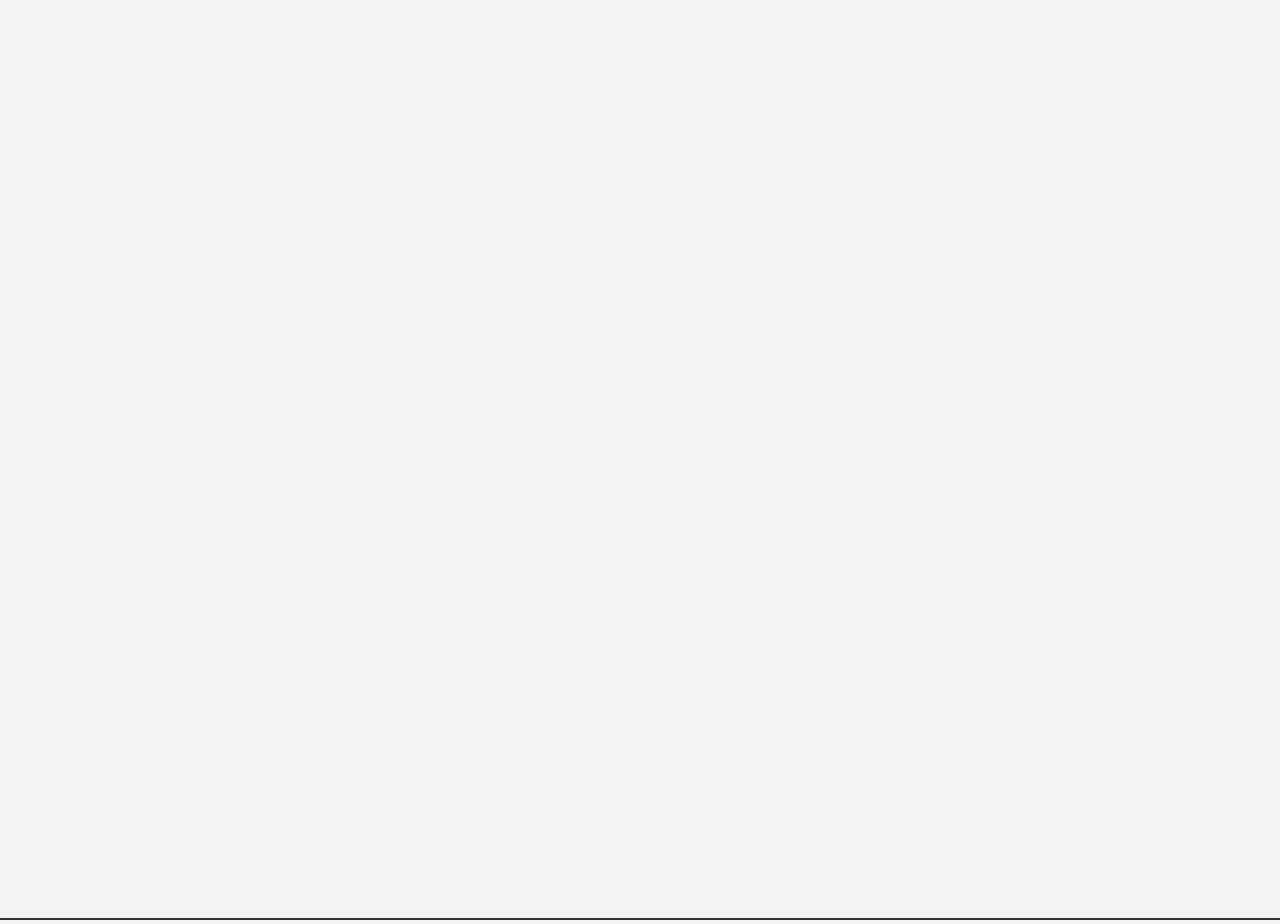
==== quebra-cabeca.html @ f30dc3cb "MOVENDO O QUEBRA-CABECA PRA PASTA PRINCIPAL E MUDANDO A COR DA TARJA DO NOME" ====
<!DOCTYPE html>
<html lang="en">

<head>
    <meta charset="UTF-8">
    <meta name="viewport" content="width=device-width, initial-scale=1.0">
    <title>Quebra-Cabeça</title>
    <style>
        body {
            display: flex;
            justify-content: center;
            align-items: center;
            height: 100vh;
            margin: 0;
            background-color: #f3f3f3;
        }

        canvas {
            border: 2px solid #333;
        }

        #game-container {
            position: relative;
        }

        .piece {
            position: absolute;
            cursor: grab;
        }
    </style>
</head>

<body>
    <div id="game-container" data-img="personagem2.png">
        <canvas id="puzzleCanvas" width="1700" height="940"></canvas>
    </div>

    <script src="./assets/js/scriptJogo.js" ></script>
</body>

</html>
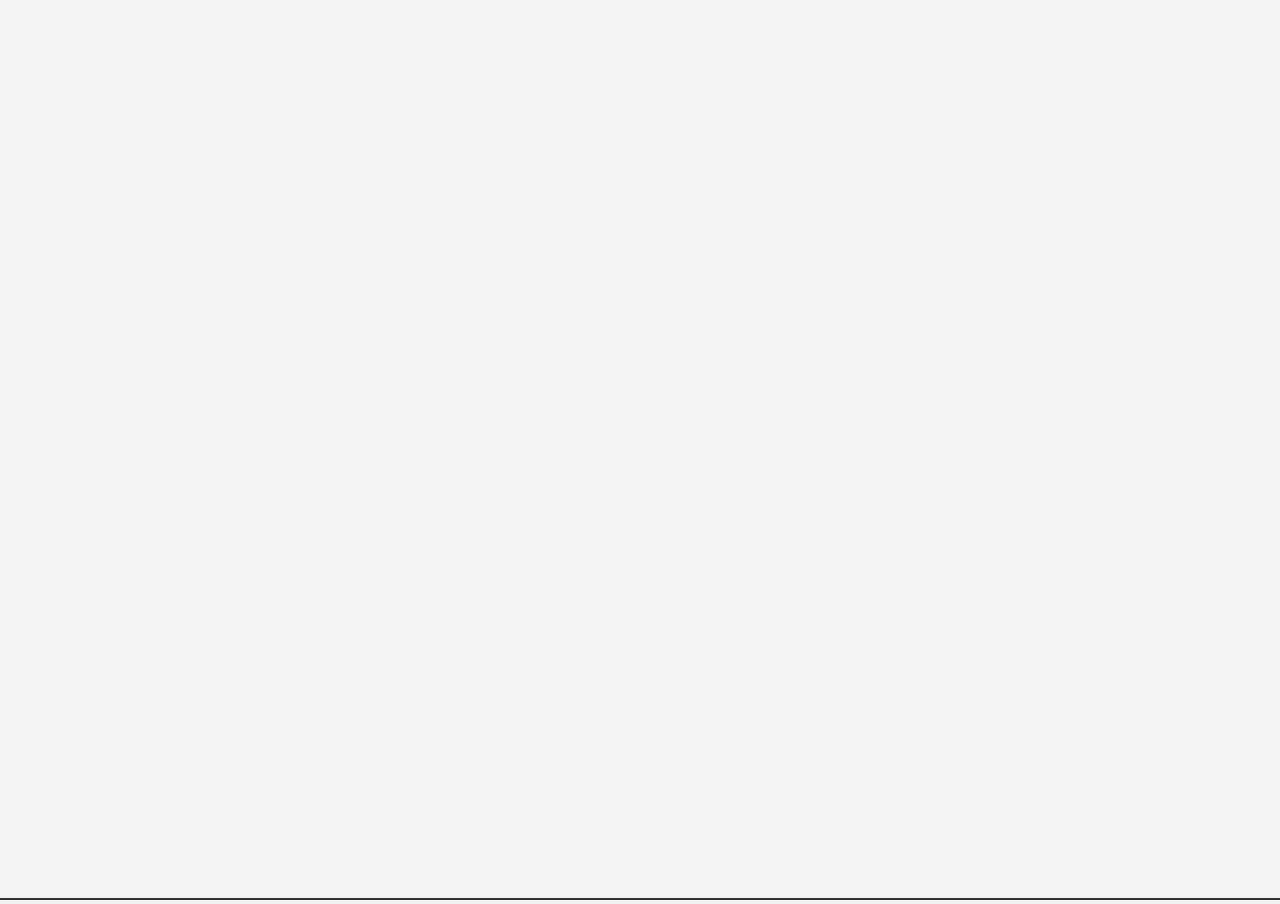
==== commit 2c2e9602: "AJUSTE DE REDIRECIONAMENTO DE TELA" ====
--- a/quebra-cabeca.html
+++ b/quebra-cabeca.html
@@ -31,9 +31,9 @@
 </head>
 
 <body>
-    <div id="game-container" data-img="personagem2.png">
-        <canvas id="puzzleCanvas" width="1700" height="940"></canvas>
-    </div>
+<div id="game-container" data-img="personagem2.png">
+  <canvas id="puzzleCanvas"></canvas>
+</div>
 
     <script src="./assets/js/scriptJogo.js" ></script>
 </body>
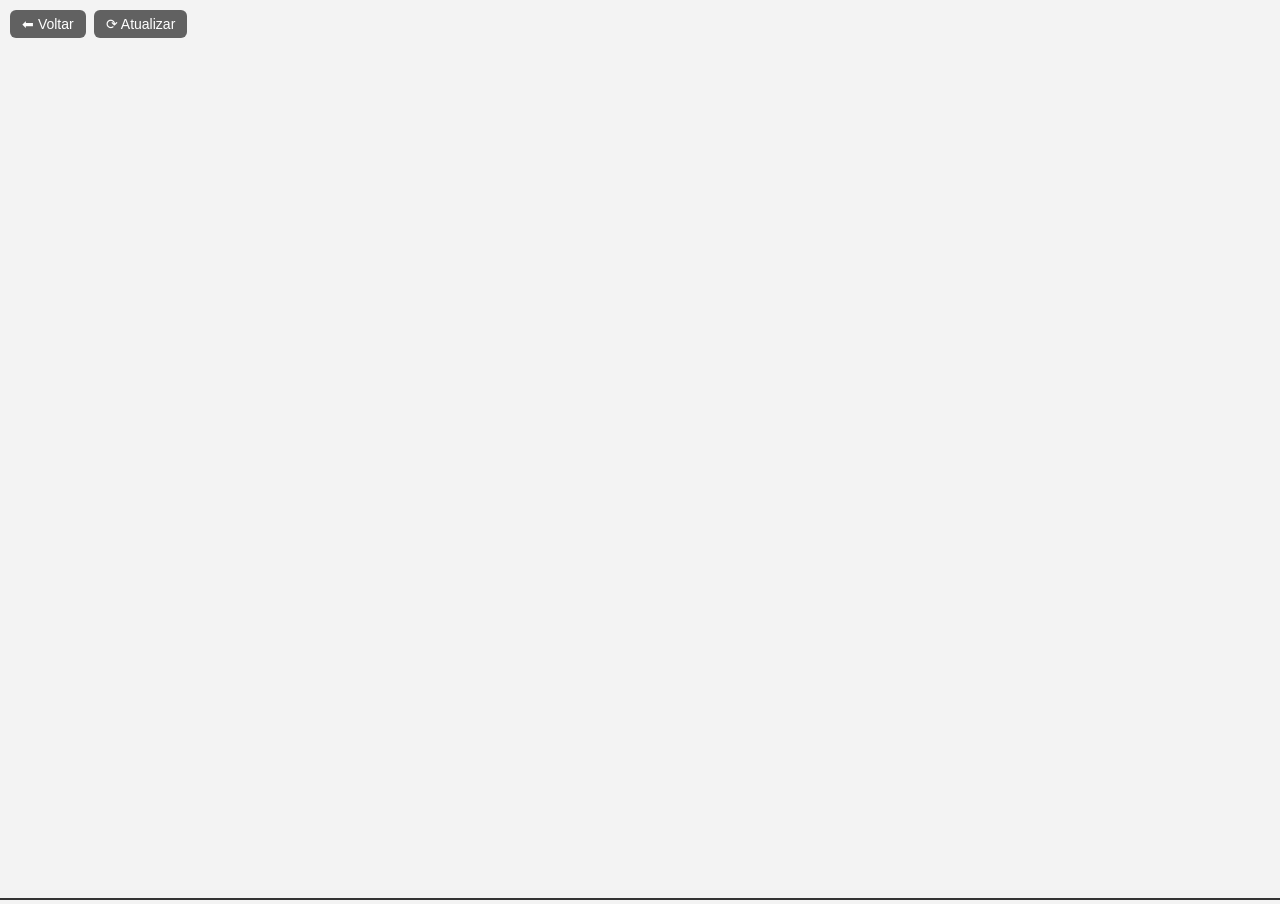
==== commit 2fe97cc0: "BOTOES ATUALIZAR E VOLTAR" ====
--- a/quebra-cabeca.html
+++ b/quebra-cabeca.html
@@ -27,12 +27,41 @@
             position: absolute;
             cursor: grab;
         }
+
+      .game-controls {
+        position: fixed;
+        top: 10px;
+        left: 10px;
+        z-index: 1000;
+        display: flex;
+        gap: 8px;
+      }
+
+      .game-controls button {
+        background: rgba(0,0,0,0.6);
+        color: #fff;
+        border: none;
+        border-radius: 6px;
+        padding: 6px 12px;
+        font-size: 14px;
+        cursor: pointer;
+      }
+
+      .game-controls button:hover {
+        background: rgba(0,0,0,0.8);
+      }
+
     </style>
 </head>
 
 <body>
+<div class="game-controls">
+  <button id="btn-back">⬅ Voltar</button>
+  <button id="btn-refresh">⟳ Atualizar</button>
+</div>
+
 <div id="game-container" data-img="personagem2.png">
-  <canvas id="puzzleCanvas"></canvas>
+  <canvas id="puzzleCanvas" style="touch-action:none"></canvas>
 </div>
 
     <script src="./assets/js/scriptJogo.js" ></script>
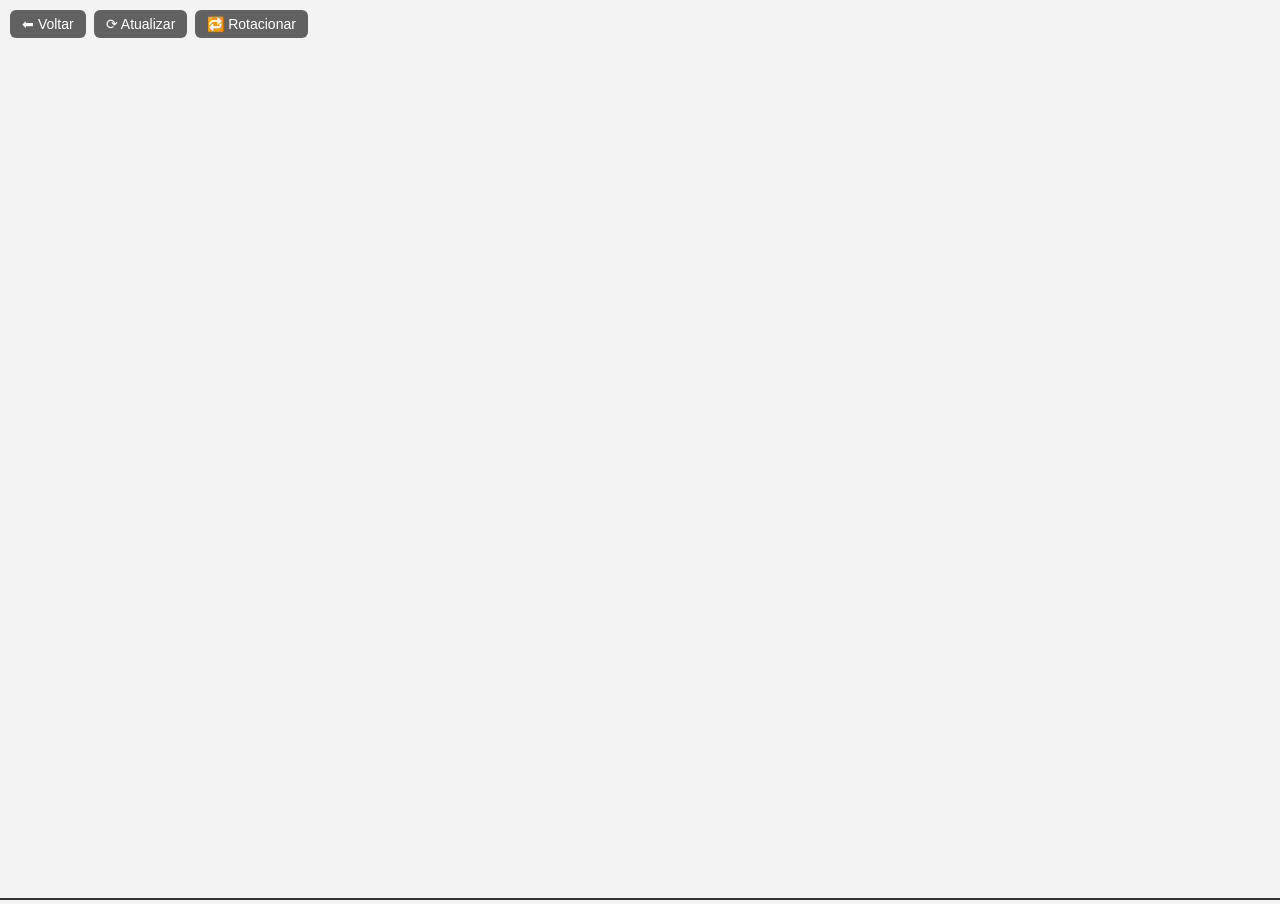
==== commit 35a3c6df: "TESTE DE ROTACIONAR NO TELEFONE" ====
--- a/quebra-cabeca.html
+++ b/quebra-cabeca.html
@@ -1,70 +1,65 @@
 <!DOCTYPE html>
-<html lang="en">
+<html lang="pt-br">
 
 <head>
-    <meta charset="UTF-8">
-    <meta name="viewport" content="width=device-width, initial-scale=1.0">
-    <title>Quebra-Cabeça</title>
-    <style>
-        body {
-            display: flex;
-            justify-content: center;
-            align-items: center;
-            height: 100vh;
-            margin: 0;
-            background-color: #f3f3f3;
-        }
+  <meta charset="UTF-8">
+  <meta name="viewport" content="width=device-width, initial-scale=1.0">
+  <title>Quebra-Cabeça</title>
+  <style>
+    body {
+      display: flex;
+      justify-content: center;
+      align-items: center;
+      height: 100vh;
+      margin: 0;
+      background-color: #f3f3f3;
+    }
 
-        canvas {
-            border: 2px solid #333;
-        }
+    canvas {
+      border: 2px solid #333;
+    }
 
-        #game-container {
-            position: relative;
-        }
+    #game-container {
+      position: relative;
+    }
 
-        .piece {
-            position: absolute;
-            cursor: grab;
-        }
+    .game-controls {
+      position: fixed;
+      top: 10px;
+      left: 10px;
+      z-index: 1000;
+      display: flex;
+      gap: 8px;
+    }
 
-      .game-controls {
-        position: fixed;
-        top: 10px;
-        left: 10px;
-        z-index: 1000;
-        display: flex;
-        gap: 8px;
-      }
+    .game-controls button {
+      background: rgba(0,0,0,0.6);
+      color: #fff;
+      border: none;
+      border-radius: 6px;
+      padding: 6px 12px;
+      font-size: 14px;
+      cursor: pointer;
+    }
 
-      .game-controls button {
-        background: rgba(0,0,0,0.6);
-        color: #fff;
-        border: none;
-        border-radius: 6px;
-        padding: 6px 12px;
-        font-size: 14px;
-        cursor: pointer;
-      }
-
-      .game-controls button:hover {
-        background: rgba(0,0,0,0.8);
-      }
-
-    </style>
+    .game-controls button:hover {
+      background: rgba(0,0,0,0.8);
+    }
+  </style>
 </head>
 
 <body>
-<div class="game-controls">
-  <button id="btn-back">⬅ Voltar</button>
-  <button id="btn-refresh">⟳ Atualizar</button>
-</div>
+  <div class="game-controls">
+    <button id="btn-back">⬅ Voltar</button>
+    <button id="btn-refresh">⟳ Atualizar</button>
+    <button id="btn-rotate">🔁 Rotacionar</button>
+  </div>
 
-<div id="game-container" data-img="personagem2.png">
-  <canvas id="puzzleCanvas" style="touch-action:none"></canvas>
-</div>
+  <div id="game-container" data-img="personagem2.png">
+    <canvas id="puzzleCanvas" style="touch-action:none"></canvas>
+  </div>
 
-    <script src="./assets/js/scriptJogo.js" ></script>
+  <script src="./assets/js/scriptJogo.js"></script>
 </body>
 
 </html>
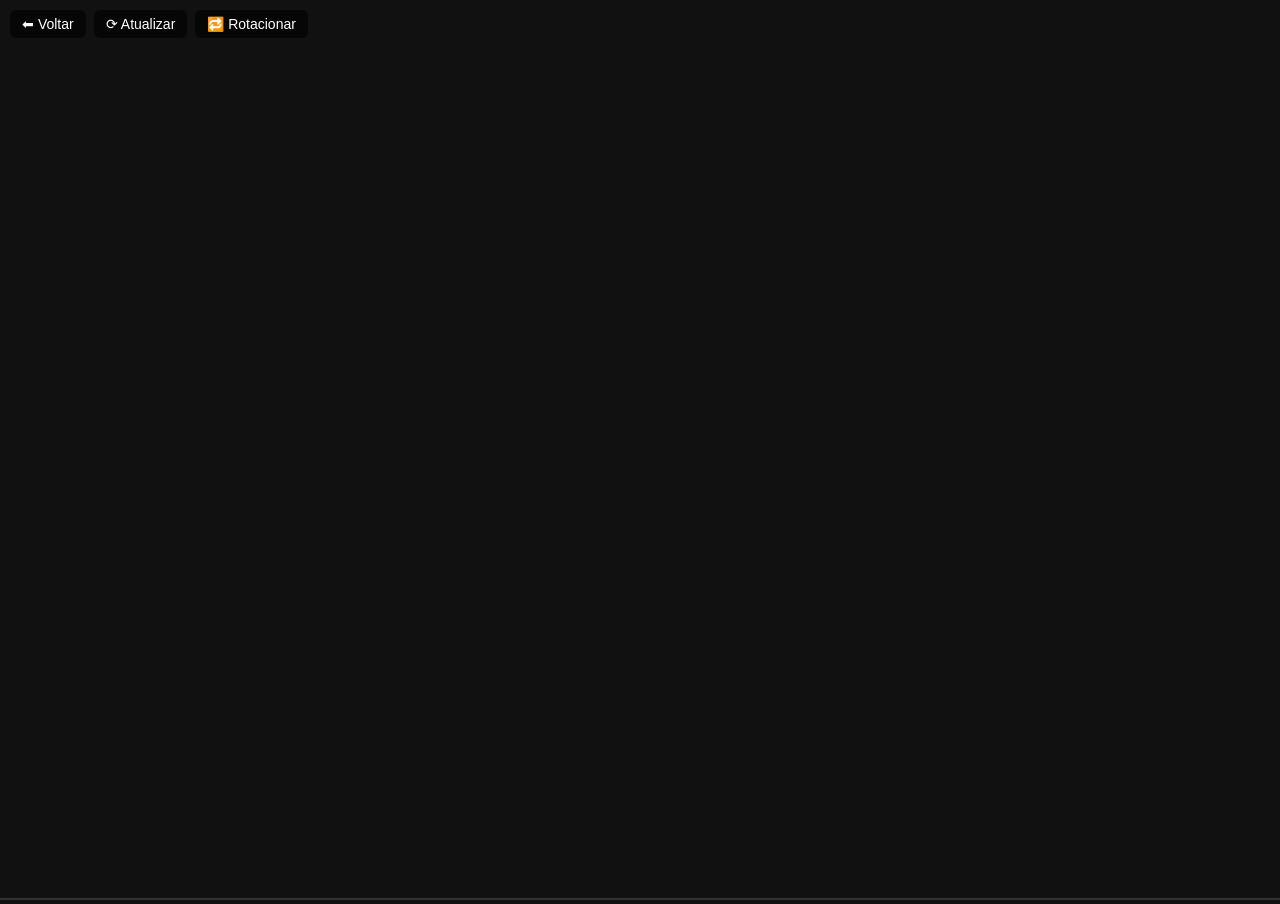
==== commit 245df014: "ADJUSTE DAS PEÇAS QUADRADAS" ====
--- a/quebra-cabeca.html
+++ b/quebra-cabeca.html
@@ -12,7 +12,7 @@
       align-items: center;
       height: 100vh;
       margin: 0;
-      background-color: #f3f3f3;
+      background-color: #111;
     }
 
     canvas {
